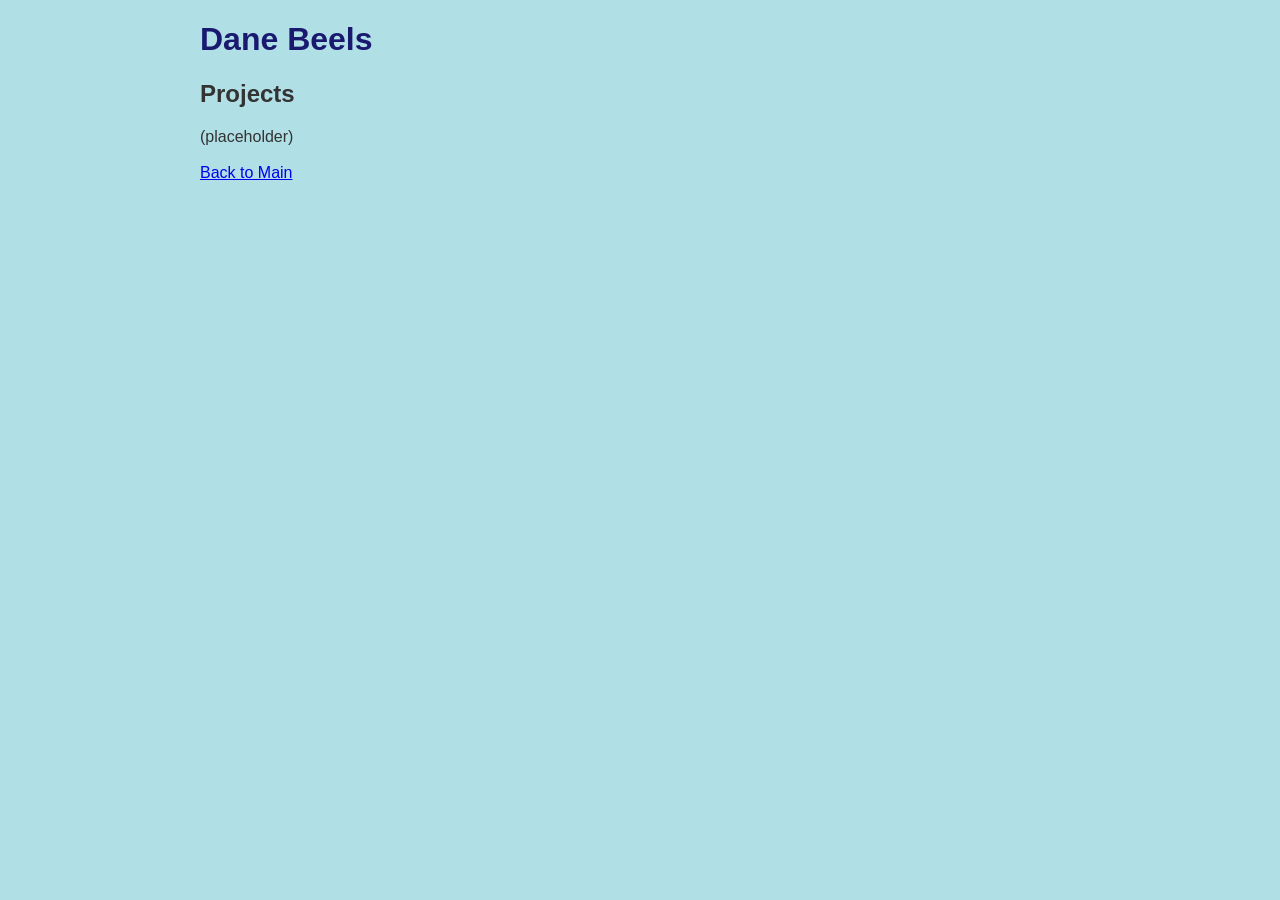
==== projects.html @ 8b39a69e "added js and formatting" ====
<!DOCTYPE html>
<html lang="en">
  <head>
    <meta charset="UTF-8">

    <!-- Standard Favicons -->
    <link rel="icon" type="image/x-icon" href="favicon_io/favicon.ico">
    <link rel="icon" type="image/png" sizes="32x32" href="favicon_io/favicon-32x32.png">
    <link rel="icon" type="image/png" sizes="16x16" href="favicon_io/favicon-16x16.png">

    <!-- Apple Devices -->
    <link rel="apple-touch-icon" sizes="180x180" href="favicon_io/apple-touch-icon.png">

    <!-- Android/Chrome Manifest -->
    <link rel="manifest" href="favicon_io/site.webmanifest">

    <meta name="viewport" content="width=device-width, initial-scale=1.0">
    <meta http-equiv="X-UA-Compatible" content="ie=edge">
    <title>Dane Beels - Projects</title>
    <link rel="stylesheet" href="styles.css">
  </head>
  <body>
    <main>
        <h1>Dane Beels</h1>

        <h2>Projects</h2>
        
        (placeholder)<br><br>

        <a href="index.html">Back to Main</a><br><br>
    </main>
    <script src="index.js"></script>
  </body>
</html>
---- styles.css ----
body {
  background-color: powderblue;
  font-family: 'Segoe UI', Tahoma, Geneva, Verdana, sans-serif;
  font-size: 1rem;
  color: #333333;
  padding-left: 15%;
}
h1 {
  color: #191970;
}
p {
  color: #2F4F4F;
}
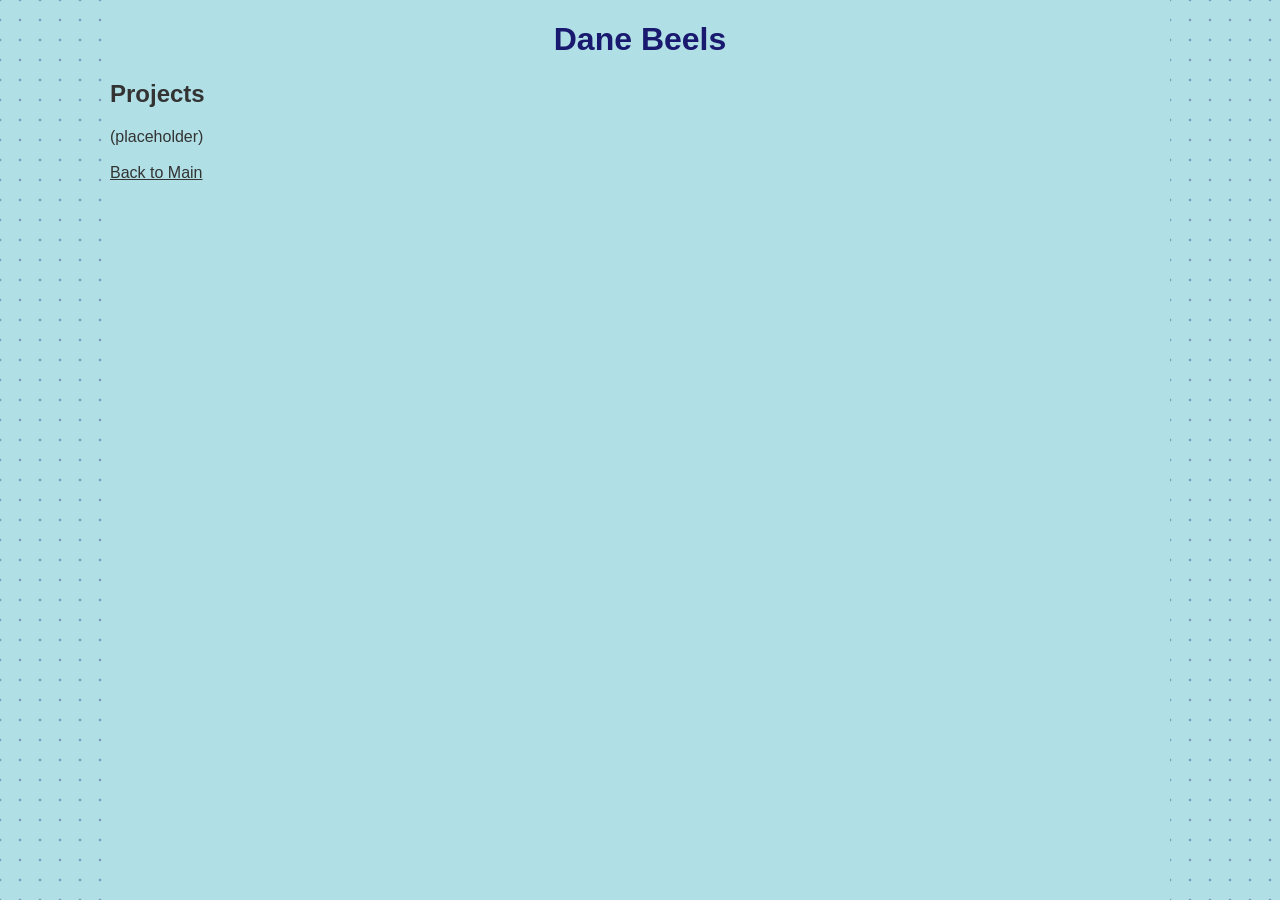
==== commit 48e1cae0: "add blog-style sidebars" ====
--- a/projects.html
+++ b/projects.html
@@ -20,8 +20,10 @@
     <link rel="stylesheet" href="styles.css">
   </head>
   <body>
+    <div class="side-bar side-bar--left" aria-hidden="true"></div>
+    <div class="side-bar side-bar--right" aria-hidden="true"></div>
     <main>
-        <h1>Dane Beels</h1>
+        <h1 class="text-center">Dane Beels</h1>
 
         <h2>Projects</h2>
         
--- a/styles.css
+++ b/styles.css
@@ -3,11 +3,57 @@
   font-family: 'Segoe UI', Tahoma, Geneva, Verdana, sans-serif;
   font-size: 1rem;
   color: #333333;
-  padding-left: 15%;
+  margin-left: 110px;
+  margin-right: 110px;
 }
+
+.text-center {
+  text-align: center;
+}
+
+.side-bar {
+  position: fixed;
+  top: 0;
+  bottom: 0;
+  width: 110px;
+  background-color: powderblue;
+  background-image: radial-gradient(circle, rgba(25, 25, 112, 0.35) 1.5px, transparent 1.6px);
+  background-size: 20px 20px;
+  background-position: 10px 10px;
+  z-index: -1;
+}
+.side-bar--left { left: 0; }
+.side-bar--right { right: 0; }
+
+@media (max-width: 900px) {
+  .side-bar {
+    display: none;
+  }
+  body {
+    margin-left: 0;
+    margin-right: 0;
+  }
+}
+
 h1 {
   color: #191970;
 }
 p {
   color: #2F4F4F;
+}
+footer {
+  margin-top: 3rem;
+}
+a {
+  color: #333333;
+}
+a:visited {
+  color: #333333;
+}
+#profile-pic img {
+  width: 50%;
+  aspect-ratio: 16 / 9;
+  object-fit: cover;
+  height: auto;
+  border-radius: 4px;
 }
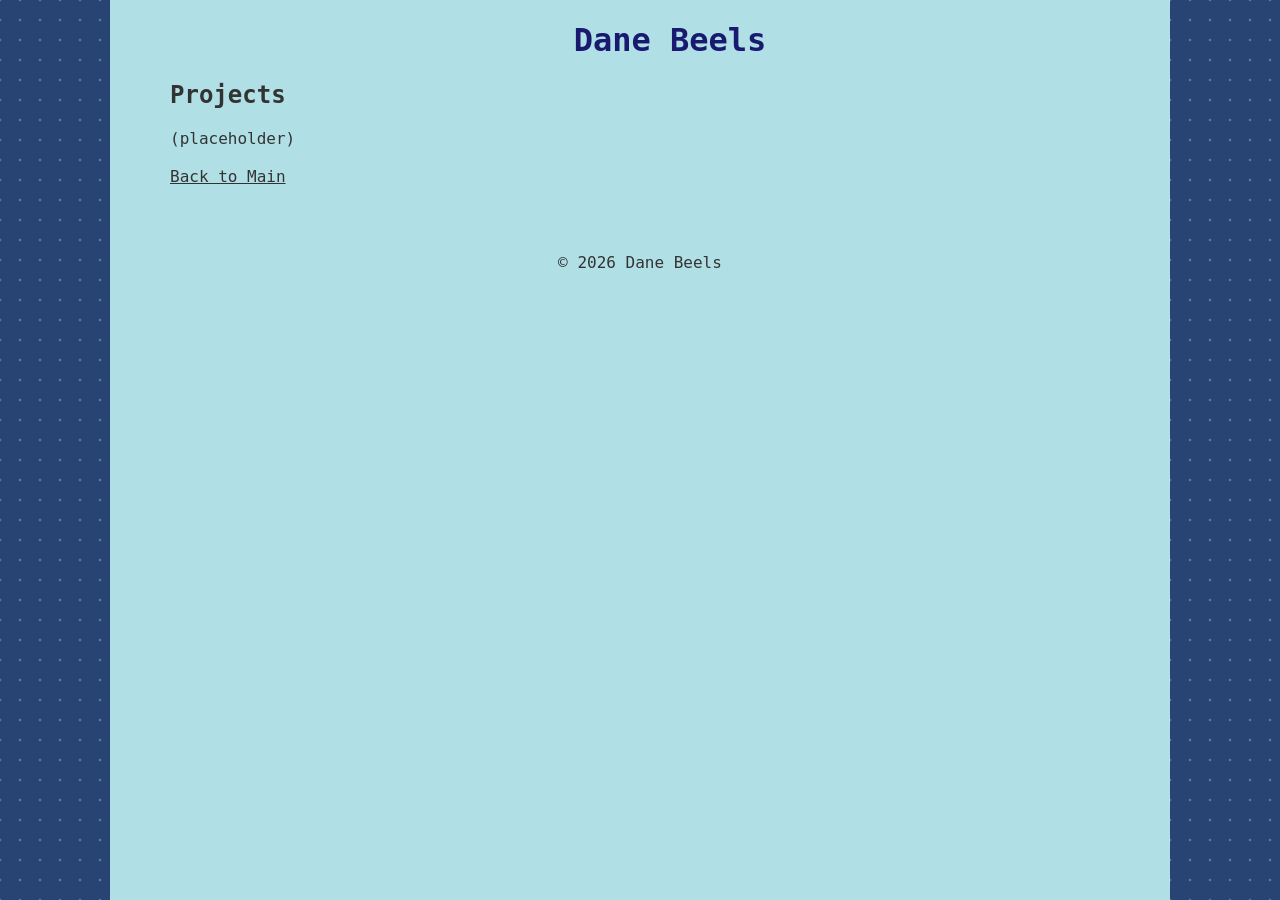
==== commit 535b62af: "Updated font and projects page" ====
--- a/projects.html
+++ b/projects.html
@@ -31,6 +31,9 @@
 
         <a href="index.html">Back to Main</a><br><br>
     </main>
+    <footer class="text-center">
+        &copy; <span id="year"></span> Dane Beels
+    </footer>
     <script src="index.js"></script>
   </body>
 </html>
--- a/styles.css
+++ b/styles.css
@@ -1,6 +1,6 @@
 body {
   background-color: powderblue;
-  font-family: 'Segoe UI', Tahoma, Geneva, Verdana, sans-serif;
+  font-family: "Fira Code", monospace;
   font-size: 1rem;
   color: #333333;
   margin-left: 110px;
@@ -16,8 +16,8 @@
   top: 0;
   bottom: 0;
   width: 110px;
-  background-color: powderblue;
-  background-image: radial-gradient(circle, rgba(25, 25, 112, 0.35) 1.5px, transparent 1.6px);
+  background-color: #274472;   /* was: powderblue */
+  background-image: radial-gradient(circle, rgba(176, 224, 230, 0.35) 1.5px, transparent 1.6px); /* was: rgba(25,25,112,...) */
   background-size: 20px 20px;
   background-position: 10px 10px;
   z-index: -1;
@@ -56,4 +56,10 @@
   object-fit: cover;
   height: auto;
   border-radius: 4px;
+}
+#profile-pic {
+  text-align: center;
+}
+main {
+  padding-left: 60px;
 }
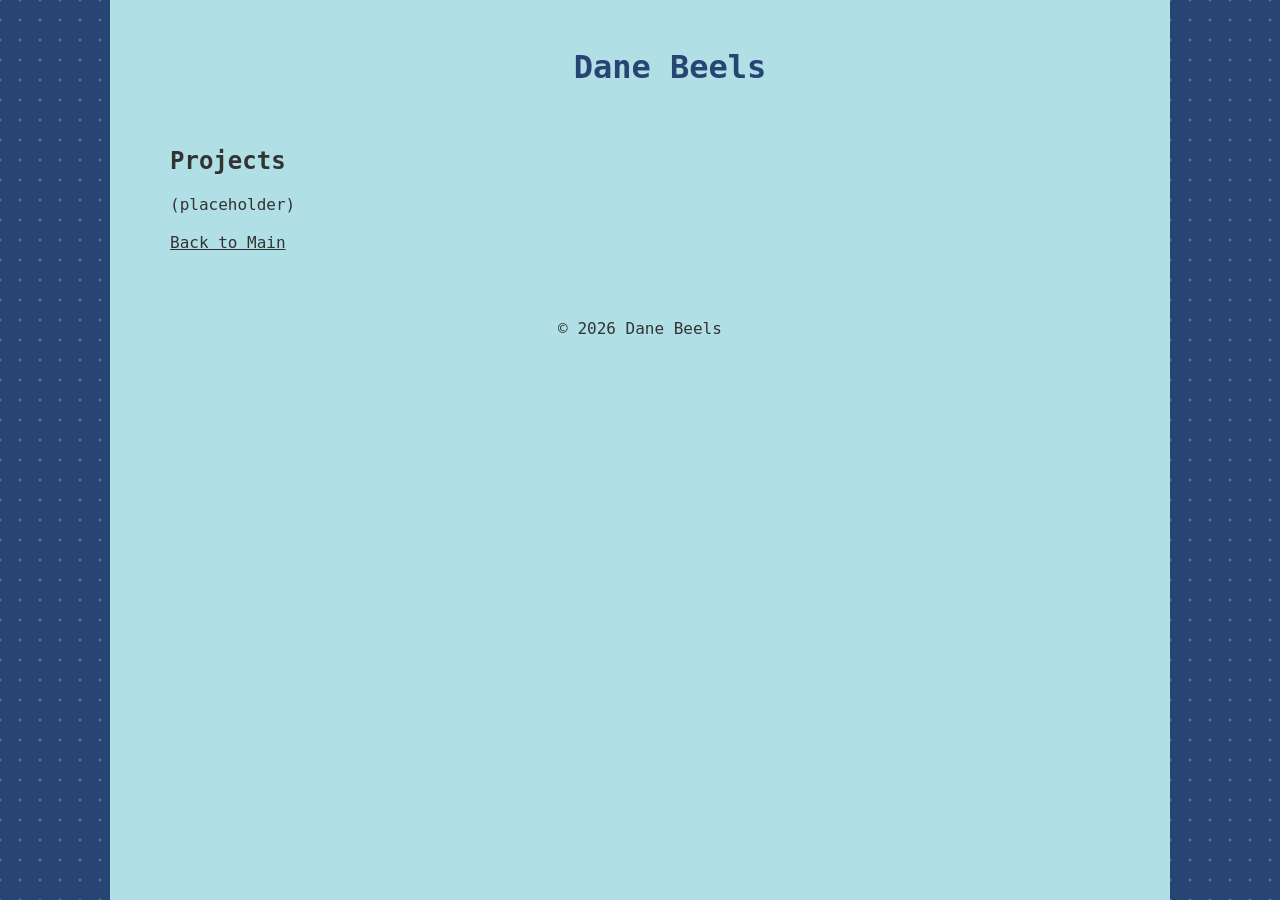
==== commit ebd02419: "Added projects" ====
--- a/projects.html
+++ b/projects.html
@@ -23,7 +23,7 @@
     <div class="side-bar side-bar--left" aria-hidden="true"></div>
     <div class="side-bar side-bar--right" aria-hidden="true"></div>
     <main>
-        <h1 class="text-center">Dane Beels</h1>
+        <br><h1 class="text-center">Dane Beels</h1><br>
 
         <h2>Projects</h2>
         
--- a/styles.css
+++ b/styles.css
@@ -16,8 +16,8 @@
   top: 0;
   bottom: 0;
   width: 110px;
-  background-color: #274472;   /* was: powderblue */
-  background-image: radial-gradient(circle, rgba(176, 224, 230, 0.35) 1.5px, transparent 1.6px); /* was: rgba(25,25,112,...) */
+  background-color: #274472;
+  background-image: radial-gradient(circle, rgba(176, 224, 230, 0.35) 1.5px, transparent 1.6px);
   background-size: 20px 20px;
   background-position: 10px 10px;
   z-index: -1;
@@ -36,7 +36,7 @@
 }
 
 h1 {
-  color: #191970;
+  color: #274472;
 }
 p {
   color: #2F4F4F;
